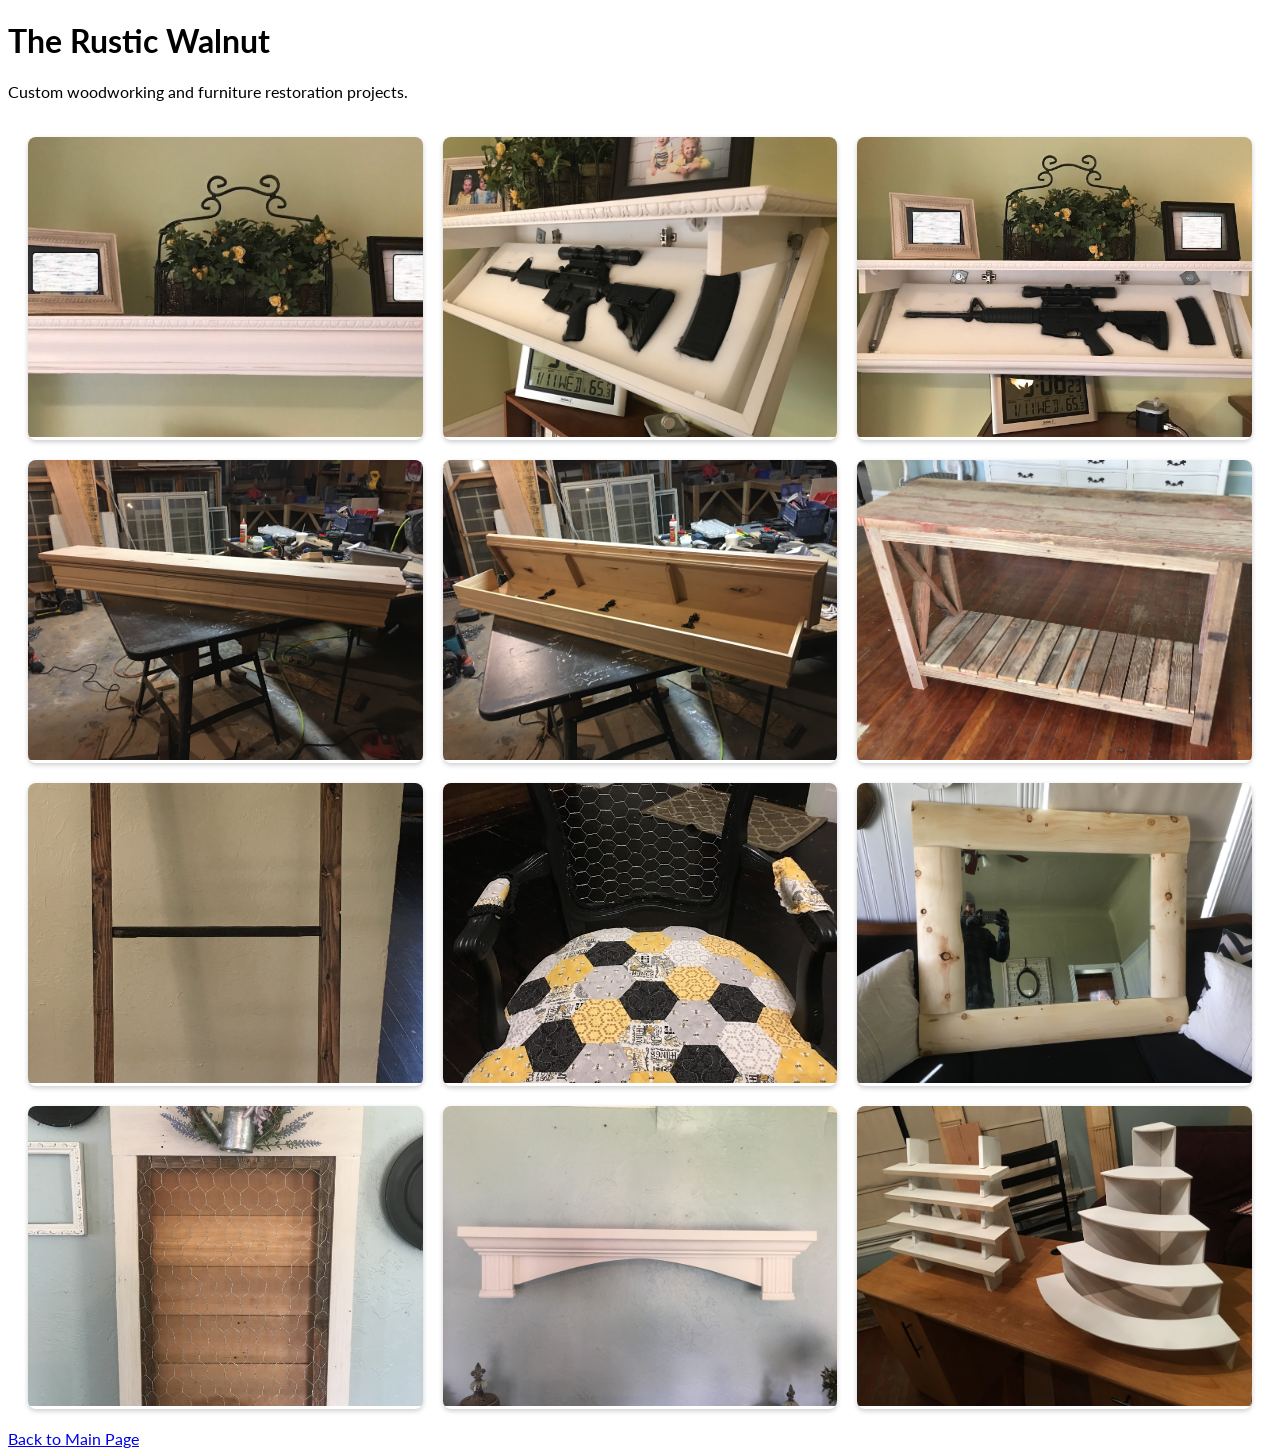
==== rustic-walnut.html @ d8bd82ce "added project pics" ====
<!DOCTYPE html>
<html class="no-js" lang="en">
<head>
    <meta charset="utf-8">
    <meta name="viewport" content="width=device-width, initial-scale=1">
    <title>The Rustic Walnut - Portfolio</title>
    <link href="https://fonts.googleapis.com/css?family=Lato:300,400,700,900" rel="stylesheet">
    <link rel="stylesheet" href="libs/font-awesome/css/font-awesome.min.css">
    <link href="css/bootstrap.min.css" rel="stylesheet">
    <link href="css/styles.css" rel="stylesheet">
    <style>
        .gallery {
            display: grid;
            grid-template-columns: repeat(auto-fill, minmax(300px, 1fr));
            gap: 20px;
            padding: 20px;
        }
        .gallery-item {
            position: relative;
            overflow: hidden;
            border-radius: 8px;
            box-shadow: 0 2px 5px rgba(0,0,0,0.2);
        }
        .gallery-item img {
            width: 100%;
            height: 300px;
            object-fit: cover;
            transition: transform 0.3s ease;
        }
        .gallery-item:hover img {
            transform: scale(1.05);
        }
    </style>
</head>
<body>
    <div class="container">
        <h1>The Rustic Walnut</h1>
        <div class="row">
            <div class="col-md-12">
                <h2></h2>
                <p>Custom woodworking and furniture restoration projects.</p>
                
                <div class="gallery">
                    <div class="gallery-item">
                        <img src="images/GunShelfClosed.jpg" alt="Custom Dining Table">
                    </div>
                    <div class="gallery-item">
                        <img src="images/GunShelfOpen.jpg" alt="Restored Cabinet">
                    </div>
                    <div class="gallery-item">
                        <img src="images/GunShelfOpen2.JPG" alt="Handcrafted Bench">
                    </div>
                    <div class="gallery-item">
                        <img src="images/IMG_1418.JPG" alt="Wooden Shelves">
                    </div>
                    <div class="gallery-item">
                        <img src="images/IMG_1419.JPG" alt="Wooden Shelves">
                    </div>
                    <div class="gallery-item">
                        <img src="images/IMG_1426.JPG" alt="Wooden Shelves">
                    </div>
                    <div class="gallery-item">
                        <img src="images/IMG_1429.JPG" alt="Wooden Shelves">
                    </div>
                    <div class="gallery-item">
                        <img src="images/IMG_1432.JPG" alt="Wooden Shelves">
                    </div>
                    <div class="gallery-item">
                        <img src="images/IMG_1436.JPG" alt="Wooden Shelves">
                    </div>
                    <div class="gallery-item">
                        <img src="images/IMG_1528.JPG" alt="Wooden Shelves">
                    </div>
                    <div class="gallery-item">
                        <img src="images/IMG_1561.JPG" alt="Wooden Shelves">
                    </div>
                    <div class="gallery-item">
                        <img src="images/IMG_2325.JPG" alt="Wooden Shelves">
                    </div>
                    <!-- Add more gallery items for each image in your folder -->
                </div>
            </div>
        </div>
        <a href="index.html" class="btn btn-primary">Back to Main Page</a>
    </div>
    <script src="https://ajax.googleapis.com/ajax/libs/jquery/1.12.4/jquery.min.js"></script>
    <script src="js/scripts.min.js"></script>
</body>
</html>
---- css/styles.css ----
/*!
    Title: Dev Portfolio Template
    Version: 1.2.2
    Last Change: 03/25/2020
    Author: Ryan Fitzgerald
    Repo: https://github.com/RyanFitzgerald/devportfolio-template
    Issues: https://github.com/RyanFitzgerald/devportfolio-template/issues

    Description: This file contains all the styles associated with the page
    that don't come from third party libraries. This file gets compiled using
    Gulp and send to the /css folder which is then loaded on the page.
*/body{font-family:'Lato', sans-serif;font-size:16px}body.active{overflow:hidden;z-index:-1}.no-js #experience-timeline>div{background:#fff;padding:10px;margin-bottom:10px;border:1px solid #dcd9d9}.no-js #experience-timeline>div h3{font-size:1.5em;font-weight:300;color:#374054;display:inline-block;margin:0}.no-js #experience-timeline>div h4{font-size:1.2em;font-weight:300;color:#7e8890;margin:0 0 15px 0}.no-js #experience-timeline>div p{color:#74808a;font-size:0.9em;margin:0}.no-js #experience-timeline:before,.no-js #experience-timeline:after{content:none}@keyframes dropHeader{0%{transform:translateY(-100%)}100%{transform:translateY(0)}}header{position:absolute;top:0;left:0;right:0;text-align:center;z-index:10;animation-name:dropHeader;animation-iteration-count:1;animation-timing-function:ease;animation-duration:0.75s}header ul{display:inline-block;background:#fff;text-align:center;padding:10px;margin:0;border-bottom-right-radius:4px;border-bottom-left-radius:4px}header li{display:inline-block}header a{display:block;color:#3498db;padding:10px}header a:hover{color:#217dbb;text-decoration:none;background:#eee;border-radius:4px}header a:focus{color:#3498db;text-decoration:none}header.active{display:block}header.sticky{position:fixed;z-index:999}#menu.active{display:block}#mobile-menu-open{display:none;cursor:pointer;position:fixed;right:15px;top:10px;color:#3498db;font-size:1.5em;z-index:20;padding:0 7px;border-radius:4px;background:#fff}#mobile-menu-close{display:none;text-align:right;width:100%;background:#fff;font-size:1.5em;padding-right:15px;padding-top:10px;cursor:pointer;color:#3498db}#mobile-menu-close span{font-size:0.5em;text-transform:uppercase}#mobile-menu-close i{vertical-align:middle}footer{padding:50px 0}.copyright{padding-top:20px}.copyright p{margin:0;color:#74808a}.top{text-align:center}.top span{cursor:pointer;display:block;margin:15px auto 0 auto;width:35px;height:35px;border-radius:50%;border:3px solid #b9bfc4;text-align:center}.top i{color:#74808a}.social{text-align:right}.social ul{margin:5px 0 0 0;padding:0}.social li{display:inline-block;font-size:1.25em;list-style:none}.social a{display:block;color:#74808a;padding:10px}.social a:hover{color:#3498db}.btn-rounded-white{display:inline-block;color:#fff;padding:15px 25px;border:3px solid #fff;border-radius:30px;transition:.5s ease all}.btn-rounded-white:hover{color:#3498db;background:#fff;text-decoration:none}.shadow{box-shadow:0 1px 3px rgba(0,0,0,0.12),0 1px 2px rgba(0,0,0,0.24)}.shadow-large{box-shadow:0 3px 6px rgba(0,0,0,0.08),0 3px 6px rgba(0,0,0,0.15)}.heading{position:relative;display:inline-block;font-size:2em;font-weight:300;margin:0 0 30px 0}.heading:after{position:absolute;content:'';top:100%;height:1px;width:50px;left:0;right:0;margin:0 auto;background:#3498db}.background-alt{background:#f2f2f5}#lead{position:relative;height:100vh;min-height:500px;max-height:1080px;background:url(../images/lead-bg.jpg);background-size:cover;padding:15px;overflow:hidden}#lead-content{position:absolute;z-index:10;top:50%;left:50%;transform:translate(-50%, -50%);text-align:center}#lead-content h1,#lead-content h2{margin:0}#lead-content h1{color:#fff;font-weight:900;font-size:5em;text-transform:uppercase;letter-spacing:0.05em;line-height:0.9em}#lead-content h2{color:#a0cfee;font-weight:500;font-size:2.25em;margin-bottom:15px}#lead-overlay{position:absolute;height:100%;width:100%;top:0;right:0;bottom:0;left:0;background:rgba(33,125,187,0.8);z-index:1}#lead-down{position:absolute;left:0;right:0;width:100%;text-align:center;z-index:10;bottom:15px;color:#fff}#lead-down span{cursor:pointer;display:block;margin:0 auto;width:35px;height:35px;border-radius:50%;border:3px solid #a0cfee;text-align:center}#lead-down i{animation:pulsate 1.5s ease;animation-iteration-count:infinite;padding-top:5px}@keyframes pulsate{0%{transform:scale(1, 1)}50%{transform:scale(1.2, 1.2)}100%{transform:scale(1, 1)}}#about{padding:75px 15px;border-bottom:1px solid #dcd9d9}#about h2{color:#374054}#about p{color:#74808a;margin:0}#experience{padding:50px 15px;text-align:center;border-bottom:1px solid #dcd9d9}#experience h2{color:#374054}#experience-timeline{margin:30px auto 0 auto;position:relative;max-width:1000px}#experience-timeline:before{position:absolute;content:'';top:0;bottom:0;left:303px;right:auto;height:100%;width:3px;background:#3498db;z-index:0}#experience-timeline:after{position:absolute;content:'';width:3px;height:40px;background:#3498db;background:linear-gradient(to bottom, #3498db, rgba(52,152,219,0));top:100%;left:303px}.vtimeline-content{margin-left:350px;background:#fff;border:1px solid #e6e6e6;padding:15px;border-radius:3px;text-align:left}.vtimeline-content h3{font-size:1.5em;font-weight:300;color:#374054;display:inline-block;margin:0}.vtimeline-content h4{font-size:1.2em;font-weight:300;color:#7e8890;margin:0 0 15px 0}.vtimeline-content p{color:#74808a;font-size:0.9em;margin:0}.vtimeline-point{position:relative;display:block;vertical-align:top;margin-bottom:30px}.vtimeline-icon{position:relative;color:#fff;width:50px;height:50px;background:#3498db;border-radius:50%;float:left;z-index:99;margin-left:280px}.vtimeline-icon i{display:block;font-size:2em;margin-top:10px}.vtimeline-date{width:260px;text-align:right;position:absolute;left:0;top:10px;font-weight:300;color:#374054}#education{padding:50px 15px 20px 15px;border-bottom:1px solid #dcd9d9;text-align:center}#education h2{color:#374054;margin-bottom:50px}.education-block{max-width:700px;margin:0 auto 30px auto;padding:15px;border:1px solid #dcd9d9;text-align:left}.education-block h3{font-weight:500;float:left;margin:0;color:#374054}.education-block span{color:#74808a;float:right}.education-block h4{color:#74808a;clear:both;font-weight:500;margin:0 0 15px 0}.education-block p,.education-block ul{margin:0;color:#74808a;font-size:0.9em}.education-block ul{padding:0 0 0 15px}#projects{padding:50px 15px;border-bottom:1px solid #dcd9d9;text-align:center}#projects h2{color:#374054;margin-bottom:50px}.project{position:relative;max-width:900px;margin:0 auto 30px auto;overflow:hidden;background:#fff;border-radius:4px}.project-image{float:left}.project-info{position:absolute;top:50%;transform:translateY(-50%);margin-left:300px;padding:15px}.project-info h3{font-size:1.5em;font-weight:300;color:#374054;margin:0 0 15px 0}.project-info p{color:#74808a;margin:0 0 15px 0;font-size:0.9em}.no-image .project-info{position:relative;margin:0;padding:30px 15px;transform:none}#more-projects{display:none}#skills{padding:50px 15px;text-align:center}#skills h2{color:#374054;margin-bottom:50px}#skills ul{display:block;margin:0 auto;padding:0;max-width:800px}#skills li{display:inline-block;margin:7px;padding:5px 10px;color:#374054;background:#e4e4ea;list-style:none;cursor:default;font-size:1.2em}#contact{padding:50px 15px;background:#3498db;text-align:center}#contact h2{margin:0 0 15px 0;color:#fff;font-weight:500}#contact-form{max-width:500px;margin:0 auto}#contact-form input,#contact-form textarea{display:block;width:100%;padding:10px;border-radius:4px;border:none;margin-bottom:10px;background:#1d6fa5;color:#fff;transition:.5s ease all}#contact-form input::-webkit-input-placeholder,#contact-form textarea::-webkit-input-placeholder{color:#fff}#contact-form input:-moz-placeholder,#contact-form textarea:-moz-placeholder{color:#fff;opacity:1}#contact-form input::-moz-placeholder,#contact-form textarea::-moz-placeholder{color:#fff;opacity:1}#contact-form input:-ms-input-placeholder,#contact-form textarea:-ms-input-placeholder{color:#fff}#contact-form input:focus,#contact-form textarea:focus{outline:none;background:#16527a}#contact-form textarea{height:150px;resize:none}#contact-form button{display:block;width:100%;background:#fff;border-radius:4px;padding:5px 10px;border:none;color:#3498db;font-weight:700;box-shadow:0 1px 3px rgba(0,0,0,0.12),0 1px 2px rgba(0,0,0,0.24);transition:.5s ease all}#contact-form button:hover{box-shadow:0 10px 20px rgba(0,0,0,0.19),0 6px 6px rgba(0,0,0,0.23)}.optional-section{padding:50px 15px;text-align:center;border-top:1px solid #dcd9d9}.optional-section h2{color:#374054}.optional-section-block{max-width:700px;margin:0 auto 30px auto;padding:15px;border:1px solid #dcd9d9;background:#fff;text-align:left}.optional-section-block h3{font-weight:500;margin:0 0 15px 0;color:#374054}.optional-section-block h4{color:#74808a;clear:both;font-weight:500;margin:0 0 15px 0}.optional-section-block p,.optional-section-block ul{margin:0 0 15px 0;color:#74808a;font-size:0.9em}.optional-section-block ul{padding:0 0 0 15px}@media only screen and (max-width: 750px){#experience-timeline:before,#experience-timeline:after{left:23px}.vtimeline-date{width:auto;text-align:left;position:relative;margin-bottom:15px;display:block;margin-left:70px}.vtimeline-icon{margin-left:0}.vtimeline-content{margin-left:70px}}@media only screen and (max-width: 992px){#lead{height:auto;min-height:auto;max-height:auto;padding:100px 15px}#lead-content{position:relative;transform:none;left:auto;top:auto}#lead-content h1{font-size:3em}#lead-content h2{font-size:1.75em}#about{text-align:center}#about p{text-align:left}}@media only screen and (max-width: 768px){header{position:fixed;display:none;z-index:999;animation:none;bottom:0;height:100%}#mobile-menu-open,#mobile-menu-close{display:block}#menu{height:100%;overflow-y:auto;box-shadow:none;border-radius:0;width:100%}#menu li{display:block;margin-bottom:10px}#lead-content h1{font-size:2em}#lead-content h2{font-size:1.3em}#lead-content a{padding:10px 20px}#lead-down{display:none}.education-block h3,.education-block span{float:none}.project-image{display:none}.project-info{position:relative;margin:0;padding:30px 15px;top:auto;transform:none}footer{text-align:center}.social{text-align:center}}@media only screen and (max-width: 480px){#lead-content h1{font-size:1.5em}#lead-content h2{font-size:1em}#lead-content a{font-size:0.9em;padding:5px 10px}}
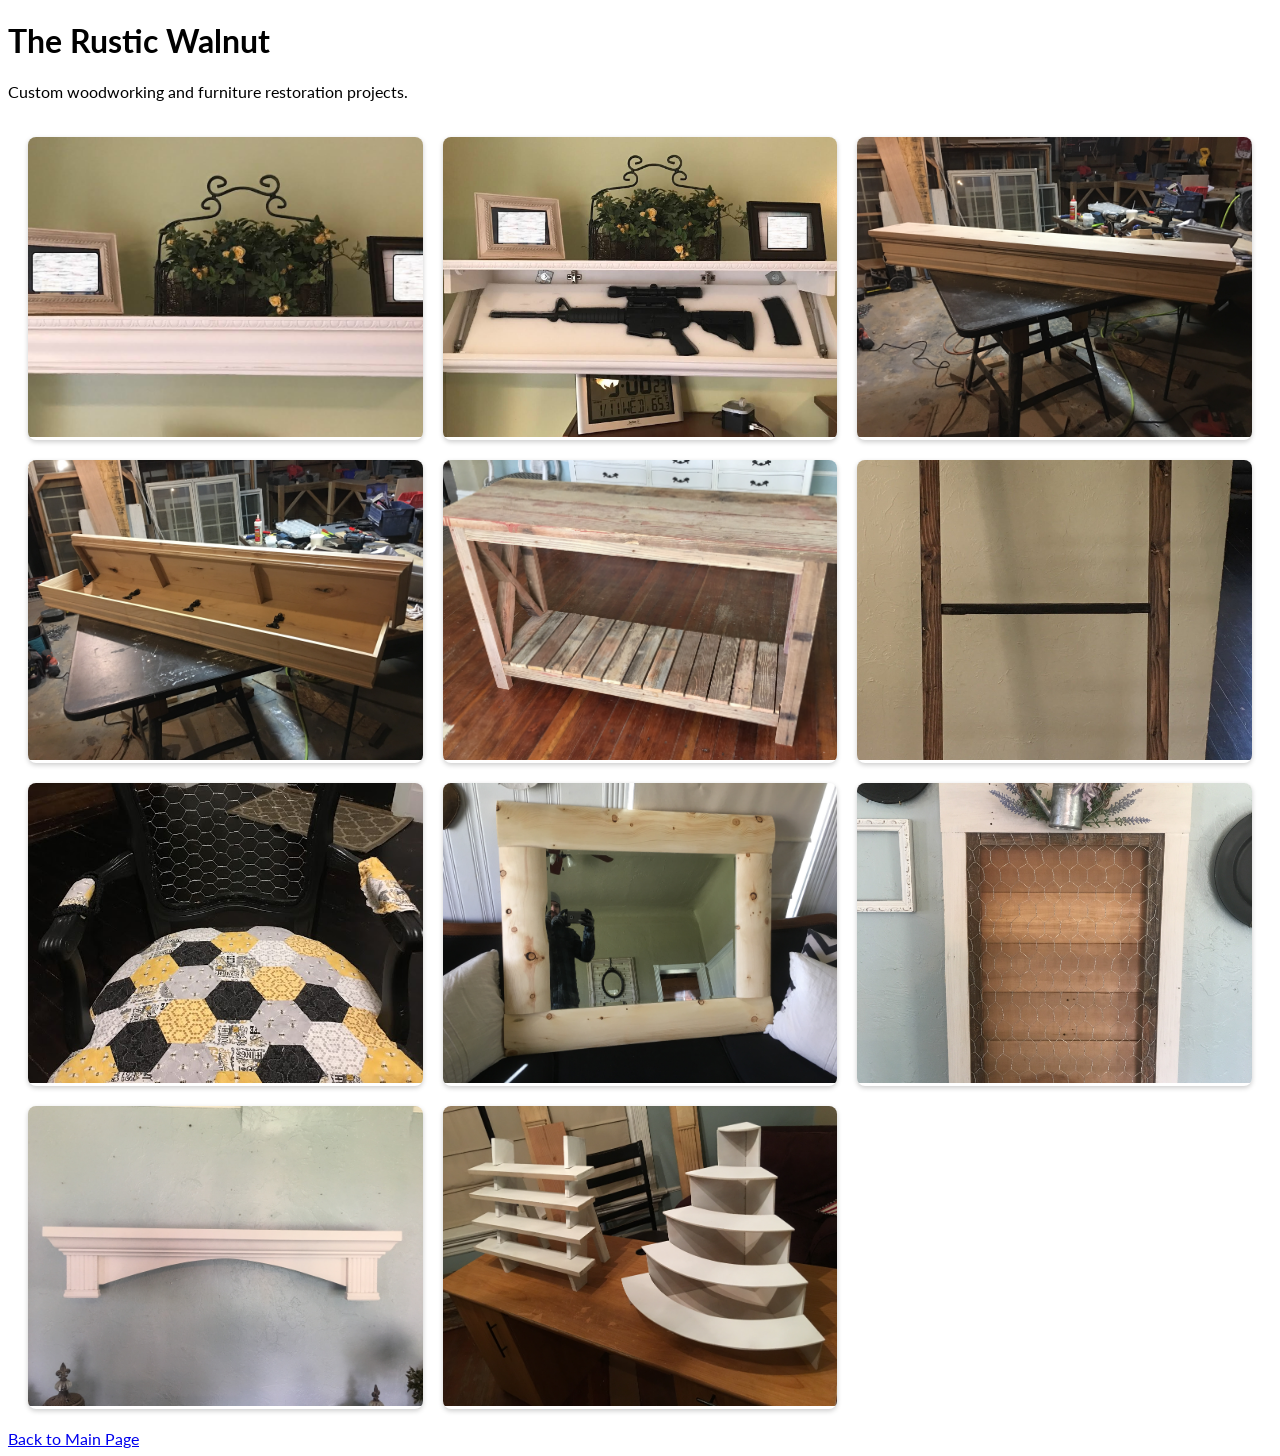
==== commit 6306f253: "removed files w/phone number, changed background back to default" ====
--- a/rustic-walnut.html
+++ b/rustic-walnut.html
@@ -45,9 +45,6 @@
                         <img src="images/GunShelfClosed.jpg" alt="Custom Dining Table">
                     </div>
                     <div class="gallery-item">
-                        <img src="images/GunShelfOpen.jpg" alt="Restored Cabinet">
-                    </div>
-                    <div class="gallery-item">
                         <img src="images/GunShelfOpen2.JPG" alt="Handcrafted Bench">
                     </div>
                     <div class="gallery-item">
--- a/css/styles.css
+++ b/css/styles.css
@@ -9,4 +9,24 @@
     Description: This file contains all the styles associated with the page
     that don't come from third party libraries. This file gets compiled using
     Gulp and send to the /css folder which is then loaded on the page.
-*/body{font-family:'Lato', sans-serif;font-size:16px}body.active{overflow:hidden;z-index:-1}.no-js #experience-timeline>div{background:#fff;padding:10px;margin-bottom:10px;border:1px solid #dcd9d9}.no-js #experience-timeline>div h3{font-size:1.5em;font-weight:300;color:#374054;display:inline-block;margin:0}.no-js #experience-timeline>div h4{font-size:1.2em;font-weight:300;color:#7e8890;margin:0 0 15px 0}.no-js #experience-timeline>div p{color:#74808a;font-size:0.9em;margin:0}.no-js #experience-timeline:before,.no-js #experience-timeline:after{content:none}@keyframes dropHeader{0%{transform:translateY(-100%)}100%{transform:translateY(0)}}header{position:absolute;top:0;left:0;right:0;text-align:center;z-index:10;animation-name:dropHeader;animation-iteration-count:1;animation-timing-function:ease;animation-duration:0.75s}header ul{display:inline-block;background:#fff;text-align:center;padding:10px;margin:0;border-bottom-right-radius:4px;border-bottom-left-radius:4px}header li{display:inline-block}header a{display:block;color:#3498db;padding:10px}header a:hover{color:#217dbb;text-decoration:none;background:#eee;border-radius:4px}header a:focus{color:#3498db;text-decoration:none}header.active{display:block}header.sticky{position:fixed;z-index:999}#menu.active{display:block}#mobile-menu-open{display:none;cursor:pointer;position:fixed;right:15px;top:10px;color:#3498db;font-size:1.5em;z-index:20;padding:0 7px;border-radius:4px;background:#fff}#mobile-menu-close{display:none;text-align:right;width:100%;background:#fff;font-size:1.5em;padding-right:15px;padding-top:10px;cursor:pointer;color:#3498db}#mobile-menu-close span{font-size:0.5em;text-transform:uppercase}#mobile-menu-close i{vertical-align:middle}footer{padding:50px 0}.copyright{padding-top:20px}.copyright p{margin:0;color:#74808a}.top{text-align:center}.top span{cursor:pointer;display:block;margin:15px auto 0 auto;width:35px;height:35px;border-radius:50%;border:3px solid #b9bfc4;text-align:center}.top i{color:#74808a}.social{text-align:right}.social ul{margin:5px 0 0 0;padding:0}.social li{display:inline-block;font-size:1.25em;list-style:none}.social a{display:block;color:#74808a;padding:10px}.social a:hover{color:#3498db}.btn-rounded-white{display:inline-block;color:#fff;padding:15px 25px;border:3px solid #fff;border-radius:30px;transition:.5s ease all}.btn-rounded-white:hover{color:#3498db;background:#fff;text-decoration:none}.shadow{box-shadow:0 1px 3px rgba(0,0,0,0.12),0 1px 2px rgba(0,0,0,0.24)}.shadow-large{box-shadow:0 3px 6px rgba(0,0,0,0.08),0 3px 6px rgba(0,0,0,0.15)}.heading{position:relative;display:inline-block;font-size:2em;font-weight:300;margin:0 0 30px 0}.heading:after{position:absolute;content:'';top:100%;height:1px;width:50px;left:0;right:0;margin:0 auto;background:#3498db}.background-alt{background:#f2f2f5}#lead{position:relative;height:100vh;min-height:500px;max-height:1080px;background:url(../images/lead-bg.jpg);background-size:cover;padding:15px;overflow:hidden}#lead-content{position:absolute;z-index:10;top:50%;left:50%;transform:translate(-50%, -50%);text-align:center}#lead-content h1,#lead-content h2{margin:0}#lead-content h1{color:#fff;font-weight:900;font-size:5em;text-transform:uppercase;letter-spacing:0.05em;line-height:0.9em}#lead-content h2{color:#a0cfee;font-weight:500;font-size:2.25em;margin-bottom:15px}#lead-overlay{position:absolute;height:100%;width:100%;top:0;right:0;bottom:0;left:0;background:rgba(33,125,187,0.8);z-index:1}#lead-down{position:absolute;left:0;right:0;width:100%;text-align:center;z-index:10;bottom:15px;color:#fff}#lead-down span{cursor:pointer;display:block;margin:0 auto;width:35px;height:35px;border-radius:50%;border:3px solid #a0cfee;text-align:center}#lead-down i{animation:pulsate 1.5s ease;animation-iteration-count:infinite;padding-top:5px}@keyframes pulsate{0%{transform:scale(1, 1)}50%{transform:scale(1.2, 1.2)}100%{transform:scale(1, 1)}}#about{padding:75px 15px;border-bottom:1px solid #dcd9d9}#about h2{color:#374054}#about p{color:#74808a;margin:0}#experience{padding:50px 15px;text-align:center;border-bottom:1px solid #dcd9d9}#experience h2{color:#374054}#experience-timeline{margin:30px auto 0 auto;position:relative;max-width:1000px}#experience-timeline:before{position:absolute;content:'';top:0;bottom:0;left:303px;right:auto;height:100%;width:3px;background:#3498db;z-index:0}#experience-timeline:after{position:absolute;content:'';width:3px;height:40px;background:#3498db;background:linear-gradient(to bottom, #3498db, rgba(52,152,219,0));top:100%;left:303px}.vtimeline-content{margin-left:350px;background:#fff;border:1px solid #e6e6e6;padding:15px;border-radius:3px;text-align:left}.vtimeline-content h3{font-size:1.5em;font-weight:300;color:#374054;display:inline-block;margin:0}.vtimeline-content h4{font-size:1.2em;font-weight:300;color:#7e8890;margin:0 0 15px 0}.vtimeline-content p{color:#74808a;font-size:0.9em;margin:0}.vtimeline-point{position:relative;display:block;vertical-align:top;margin-bottom:30px}.vtimeline-icon{position:relative;color:#fff;width:50px;height:50px;background:#3498db;border-radius:50%;float:left;z-index:99;margin-left:280px}.vtimeline-icon i{display:block;font-size:2em;margin-top:10px}.vtimeline-date{width:260px;text-align:right;position:absolute;left:0;top:10px;font-weight:300;color:#374054}#education{padding:50px 15px 20px 15px;border-bottom:1px solid #dcd9d9;text-align:center}#education h2{color:#374054;margin-bottom:50px}.education-block{max-width:700px;margin:0 auto 30px auto;padding:15px;border:1px solid #dcd9d9;text-align:left}.education-block h3{font-weight:500;float:left;margin:0;color:#374054}.education-block span{color:#74808a;float:right}.education-block h4{color:#74808a;clear:both;font-weight:500;margin:0 0 15px 0}.education-block p,.education-block ul{margin:0;color:#74808a;font-size:0.9em}.education-block ul{padding:0 0 0 15px}#projects{padding:50px 15px;border-bottom:1px solid #dcd9d9;text-align:center}#projects h2{color:#374054;margin-bottom:50px}.project{position:relative;max-width:900px;margin:0 auto 30px auto;overflow:hidden;background:#fff;border-radius:4px}.project-image{float:left}.project-info{position:absolute;top:50%;transform:translateY(-50%);margin-left:300px;padding:15px}.project-info h3{font-size:1.5em;font-weight:300;color:#374054;margin:0 0 15px 0}.project-info p{color:#74808a;margin:0 0 15px 0;font-size:0.9em}.no-image .project-info{position:relative;margin:0;padding:30px 15px;transform:none}#more-projects{display:none}#skills{padding:50px 15px;text-align:center}#skills h2{color:#374054;margin-bottom:50px}#skills ul{display:block;margin:0 auto;padding:0;max-width:800px}#skills li{display:inline-block;margin:7px;padding:5px 10px;color:#374054;background:#e4e4ea;list-style:none;cursor:default;font-size:1.2em}#contact{padding:50px 15px;background:#3498db;text-align:center}#contact h2{margin:0 0 15px 0;color:#fff;font-weight:500}#contact-form{max-width:500px;margin:0 auto}#contact-form input,#contact-form textarea{display:block;width:100%;padding:10px;border-radius:4px;border:none;margin-bottom:10px;background:#1d6fa5;color:#fff;transition:.5s ease all}#contact-form input::-webkit-input-placeholder,#contact-form textarea::-webkit-input-placeholder{color:#fff}#contact-form input:-moz-placeholder,#contact-form textarea:-moz-placeholder{color:#fff;opacity:1}#contact-form input::-moz-placeholder,#contact-form textarea::-moz-placeholder{color:#fff;opacity:1}#contact-form input:-ms-input-placeholder,#contact-form textarea:-ms-input-placeholder{color:#fff}#contact-form input:focus,#contact-form textarea:focus{outline:none;background:#16527a}#contact-form textarea{height:150px;resize:none}#contact-form button{display:block;width:100%;background:#fff;border-radius:4px;padding:5px 10px;border:none;color:#3498db;font-weight:700;box-shadow:0 1px 3px rgba(0,0,0,0.12),0 1px 2px rgba(0,0,0,0.24);transition:.5s ease all}#contact-form button:hover{box-shadow:0 10px 20px rgba(0,0,0,0.19),0 6px 6px rgba(0,0,0,0.23)}.optional-section{padding:50px 15px;text-align:center;border-top:1px solid #dcd9d9}.optional-section h2{color:#374054}.optional-section-block{max-width:700px;margin:0 auto 30px auto;padding:15px;border:1px solid #dcd9d9;background:#fff;text-align:left}.optional-section-block h3{font-weight:500;margin:0 0 15px 0;color:#374054}.optional-section-block h4{color:#74808a;clear:both;font-weight:500;margin:0 0 15px 0}.optional-section-block p,.optional-section-block ul{margin:0 0 15px 0;color:#74808a;font-size:0.9em}.optional-section-block ul{padding:0 0 0 15px}@media only screen and (max-width: 750px){#experience-timeline:before,#experience-timeline:after{left:23px}.vtimeline-date{width:auto;text-align:left;position:relative;margin-bottom:15px;display:block;margin-left:70px}.vtimeline-icon{margin-left:0}.vtimeline-content{margin-left:70px}}@media only screen and (max-width: 992px){#lead{height:auto;min-height:auto;max-height:auto;padding:100px 15px}#lead-content{position:relative;transform:none;left:auto;top:auto}#lead-content h1{font-size:3em}#lead-content h2{font-size:1.75em}#about{text-align:center}#about p{text-align:left}}@media only screen and (max-width: 768px){header{position:fixed;display:none;z-index:999;animation:none;bottom:0;height:100%}#mobile-menu-open,#mobile-menu-close{display:block}#menu{height:100%;overflow-y:auto;box-shadow:none;border-radius:0;width:100%}#menu li{display:block;margin-bottom:10px}#lead-content h1{font-size:2em}#lead-content h2{font-size:1.3em}#lead-content a{padding:10px 20px}#lead-down{display:none}.education-block h3,.education-block span{float:none}.project-image{display:none}.project-info{position:relative;margin:0;padding:30px 15px;top:auto;transform:none}footer{text-align:center}.social{text-align:center}}@media only screen and (max-width: 480px){#lead-content h1{font-size:1.5em}#lead-content h2{font-size:1em}#lead-content a{font-size:0.9em;padding:5px 10px}}
+*/body{font-family:'Lato', sans-serif;font-size:16px}body.active{overflow:hidden;z-index:-1}.no-js #experience-timeline>div{background:#fff;padding:10px;margin-bottom:10px;border:1px solid #dcd9d9}.no-js #experience-timeline>div h3{font-size:1.5em;font-weight:300;color:#374054;display:inline-block;margin:0}.no-js #experience-timeline>div h4{font-size:1.2em;font-weight:300;color:#7e8890;margin:0 0 15px 0}.no-js #experience-timeline>div p{color:#74808a;font-size:0.9em;margin:0}.no-js #experience-timeline:before,.no-js #experience-timeline:after{content:none}@keyframes dropHeader{0%{transform:translateY(-100%)}100%{transform:translateY(0)}}header{position:absolute;top:0;left:0;right:0;text-align:center;z-index:10;animation-name:dropHeader;animation-iteration-count:1;animation-timing-function:ease;animation-duration:0.75s}header ul{display:inline-block;background:#fff;text-align:center;padding:10px;margin:0;border-bottom-right-radius:4px;border-bottom-left-radius:4px}header li{display:inline-block}header a{display:block;color:#3498db;padding:10px}header a:hover{color:#217dbb;text-decoration:none;background:#eee;border-radius:4px}header a:focus{color:#3498db;text-decoration:none}header.active{display:block}header.sticky{position:fixed;z-index:999}#menu.active{display:block}#mobile-menu-open{display:none;cursor:pointer;position:fixed;right:15px;top:10px;color:#3498db;font-size:1.5em;z-index:20;padding:0 7px;border-radius:4px;background:#fff}#mobile-menu-close{display:none;text-align:right;width:100%;background:#fff;font-size:1.5em;padding-right:15px;padding-top:10px;cursor:pointer;color:#3498db}#mobile-menu-close span{font-size:0.5em;text-transform:uppercase}#mobile-menu-close i{vertical-align:middle}footer{padding:50px 0}.copyright{padding-top:20px}.copyright p{margin:0;color:#74808a}.top{text-align:center}.top span{cursor:pointer;display:block;margin:15px auto 0 auto;width:35px;height:35px;border-radius:50%;border:3px solid #b9bfc4;text-align:center}.top i{color:#74808a}.social{text-align:right}.social ul{margin:5px 0 0 0;padding:0}.social li{display:inline-block;font-size:1.25em;list-style:none}.social a{display:block;color:#74808a;padding:10px}.social a:hover{color:#3498db}.btn-rounded-white{display:inline-block;color:#fff;padding:15px 25px;border:3px solid #fff;border-radius:30px;transition:.5s ease all}.btn-rounded-white:hover{color:#3498db;background:#fff;text-decoration:none}.shadow{box-shadow:0 1px 3px rgba(0,0,0,0.12),0 1px 2px rgba(0,0,0,0.24)}.shadow-large{box-shadow:0 3px 6px rgba(0,0,0,0.08),0 3px 6px rgba(0,0,0,0.15)}.heading{position:relative;display:inline-block;font-size:2em;font-weight:300;margin:0 0 30px 0}.heading:after{position:absolute;content:'';top:100%;height:1px;width:50px;left:0;right:0;margin:0 auto;background:#3498db}.background-alt{background:#f2f2f5}#lead{position:relative;height:100vh;min-height:500px;max-height:1080px;background:url(../images/lead-bg.jpg);background-size:cover;padding:15px;overflow:hidden}#lead-content{position:absolute;z-index:10;top:50%;left:50%;transform:translate(-50%, -50%);text-align:center}#lead-content h1,#lead-content h2{margin:0}#lead-content h1{color:#fff;font-weight:900;font-size:5em;text-transform:uppercase;letter-spacing:0.05em;line-height:0.9em}#lead-content h2{color:#a0cfee;font-weight:500;font-size:2.25em;margin-bottom:15px}#lead-overlay{position:absolute;height:100%;width:100%;top:0;right:0;bottom:0;left:0;background:rgba(33,125,187,0.8);z-index:1}#lead-down{position:absolute;left:0;right:0;width:100%;text-align:center;z-index:10;bottom:15px;color:#fff}#lead-down span{cursor:pointer;display:block;margin:0 auto;width:35px;height:35px;border-radius:50%;border:3px solid #a0cfee;text-align:center}#lead-down i{animation:pulsate 1.5s ease;animation-iteration-count:infinite;padding-top:5px}@keyframes pulsate{0%{transform:scale(1, 1)}50%{transform:scale(1.2, 1.2)}100%{transform:scale(1, 1)}}#about{padding:75px 15px;border-bottom:1px solid #dcd9d9}#about h2{color:#374054}#about p{color:#74808a;margin:0}#experience{padding:50px 15px;text-align:center;border-bottom:1px solid #dcd9d9}#experience h2{color:#374054}#experience-timeline{margin:30px auto 0 auto;position:relative;max-width:1000px}#experience-timeline:before{position:absolute;content:'';top:0;bottom:0;left:303px;right:auto;height:100%;width:3px;background:#3498db;z-index:0}#experience-timeline:after{position:absolute;content:'';width:3px;height:40px;background:#3498db;background:linear-gradient(to bottom, #3498db, rgba(52,152,219,0));top:100%;left:303px}.vtimeline-content{margin-left:350px;background:#fff;border:1px solid #e6e6e6;padding:15px;border-radius:3px;text-align:left}.vtimeline-content h3{font-size:1.5em;font-weight:300;color:#374054;display:inline-block;margin:0}.vtimeline-content h4{font-size:1.2em;font-weight:300;color:#7e8890;margin:0 0 15px 0}.vtimeline-content p{color:#74808a;font-size:0.9em;margin:0}.vtimeline-point{position:relative;display:block;vertical-align:top;margin-bottom:30px}.vtimeline-icon{position:relative;color:#fff;width:50px;height:50px;background:#3498db;border-radius:50%;float:left;z-index:99;margin-left:280px}.vtimeline-icon i{display:block;font-size:2em;margin-top:10px}.vtimeline-date{width:260px;text-align:right;position:absolute;left:0;top:10px;font-weight:300;color:#374054}#education{padding:50px 15px 20px 15px;border-bottom:1px solid #dcd9d9;text-align:center}#education h2{color:#374054;margin-bottom:50px}.education-block{max-width:700px;margin:0 auto 30px auto;padding:15px;border:1px solid #dcd9d9;text-align:left}.education-block h3{font-weight:500;float:left;margin:0;color:#374054}.education-block span{color:#74808a;float:right}.education-block h4{color:#74808a;clear:both;font-weight:500;margin:0 0 15px 0}.education-block p,.education-block ul{margin:0;color:#74808a;font-size:0.9em}.education-block ul{padding:0 0 0 15px}#projects{padding:50px 15px;border-bottom:1px solid #dcd9d9;text-align:center}#projects h2{color:#374054;margin-bottom:50px}.project{position:relative;max-width:900px;margin:0 auto 30px auto;overflow:hidden;background:#fff;border-radius:4px}.project-image{float:left}.project-info{position:absolute;top:50%;transform:translateY(-50%);margin-left:300px;padding:15px}.project-info h3{font-size:1.5em;font-weight:300;color:#374054;margin:0 0 15px 0}.project-info p{color:#74808a;margin:0 0 15px 0;font-size:0.9em}.no-image .project-info{position:relative;margin:0;padding:30px 15px;transform:none}#more-projects{display:none}#skills{padding:50px 15px;text-align:center}#skills h2{color:#374054;margin-bottom:50px}#skills ul{display:inline;margin:0 auto;padding:0;max-width:none}#skills li{display:inline;margin:0;padding:0;color:#374054;background:none;list-style:none;cursor:default;font-size:1em}#skills li:after{content:", "}#skills li:last-child:after{content:""}#contact{padding:50px 15px;background:#3498db;text-align:center}#contact h2{margin:0 0 15px 0;color:#fff;font-weight:500}#contact-form{max-width:500px;margin:0 auto}#contact-form input,#contact-form textarea{display:block;width:100%;padding:10px;border-radius:4px;border:none;margin-bottom:10px;background:#1d6fa5;color:#fff;transition:.5s ease all}#contact-form input::-webkit-input-placeholder,#contact-form textarea::-webkit-input-placeholder{color:#fff}#contact-form input:-moz-placeholder,#contact-form textarea:-moz-placeholder{color:#fff;opacity:1}#contact-form input::-moz-placeholder,#contact-form textarea::-moz-placeholder{color:#fff;opacity:1}#contact-form input:-ms-input-placeholder,#contact-form textarea:-ms-input-placeholder{color:#fff}#contact-form input:focus,#contact-form textarea:focus{outline:none;background:#16527a}#contact-form textarea{height:150px;resize:none}#contact-form button{display:block;width:100%;background:#fff;border-radius:4px;padding:5px 10px;border:none;color:#3498db;font-weight:700;box-shadow:0 1px 3px rgba(0,0,0,0.12),0 1px 2px rgba(0,0,0,0.24);transition:.5s ease all}#contact-form button:hover{box-shadow:0 10px 20px rgba(0,0,0,0.19),0 6px 6px rgba(0,0,0,0.23)}.optional-section{padding:50px 15px;text-align:center;border-top:1px solid #dcd9d9}.optional-section h2{color:#374054}.optional-section-block{max-width:700px;margin:0 auto 30px auto;padding:15px;border:1px solid #dcd9d9;background:#fff;text-align:left}.optional-section-block h3{font-weight:500;margin:0 0 15px 0;color:#374054}.optional-section-block h4{color:#74808a;clear:both;font-weight:500;margin:0 0 15px 0}.optional-section-block p,.optional-section-block ul{margin:0 0 15px 0;color:#74808a;font-size:0.9em}.optional-section-block ul{padding:0 0 0 15px}@media only screen and (max-width: 750px){#experience-timeline:before,#experience-timeline:after{left:23px}.vtimeline-date{width:auto;text-align:left;position:relative;margin-bottom:15px;display:block;margin-left:70px}.vtimeline-icon{margin-left:0}.vtimeline-content{margin-left:70px}}@media only screen and (max-width: 992px){#lead{height:auto;min-height:auto;max-height:auto;padding:100px 15px}#lead-content{position:relative;transform:none;left:auto;top:auto}#lead-content h1{font-size:3em}#lead-content h2{font-size:1.75em}#about{text-align:center}#about p{text-align:left}}@media only screen and (max-width: 768px){header{position:fixed;display:none;z-index:999;animation:none;bottom:0;height:100%}#mobile-menu-open,#mobile-menu-close{display:block}#menu{height:100%;overflow-y:auto;box-shadow:none;border-radius:0;width:100%}#menu li{display:block;margin-bottom:10px}#lead-content h1{font-size:2em}#lead-content h2{font-size:1.3em}#lead-content a{padding:10px 20px}#lead-down{display:none}.education-block h3,.education-block span{float:none}.project-image{display:none}.project-info{position:relative;margin:0;padding:30px 15px;top:auto;transform:none}footer{text-align:center}.social{text-align:center}}@media only screen and (max-width: 480px){#lead-content h1{font-size:1.5em}#lead-content h2{font-size:1em}#lead-content a{font-size:0.9em;padding:5px 10px}}
+
+.skills-list {
+    list-style: none;
+    padding-left: 0;
+    margin-bottom: 30px;
+}
+
+.skills-list li {
+    margin-bottom: 10px;
+}
+
+#skills h3 {
+    margin-bottom: 20px;
+    color: #374054;
+}
+
+#skills p {
+    color: #74808a;
+    margin-bottom: 30px;
+}
